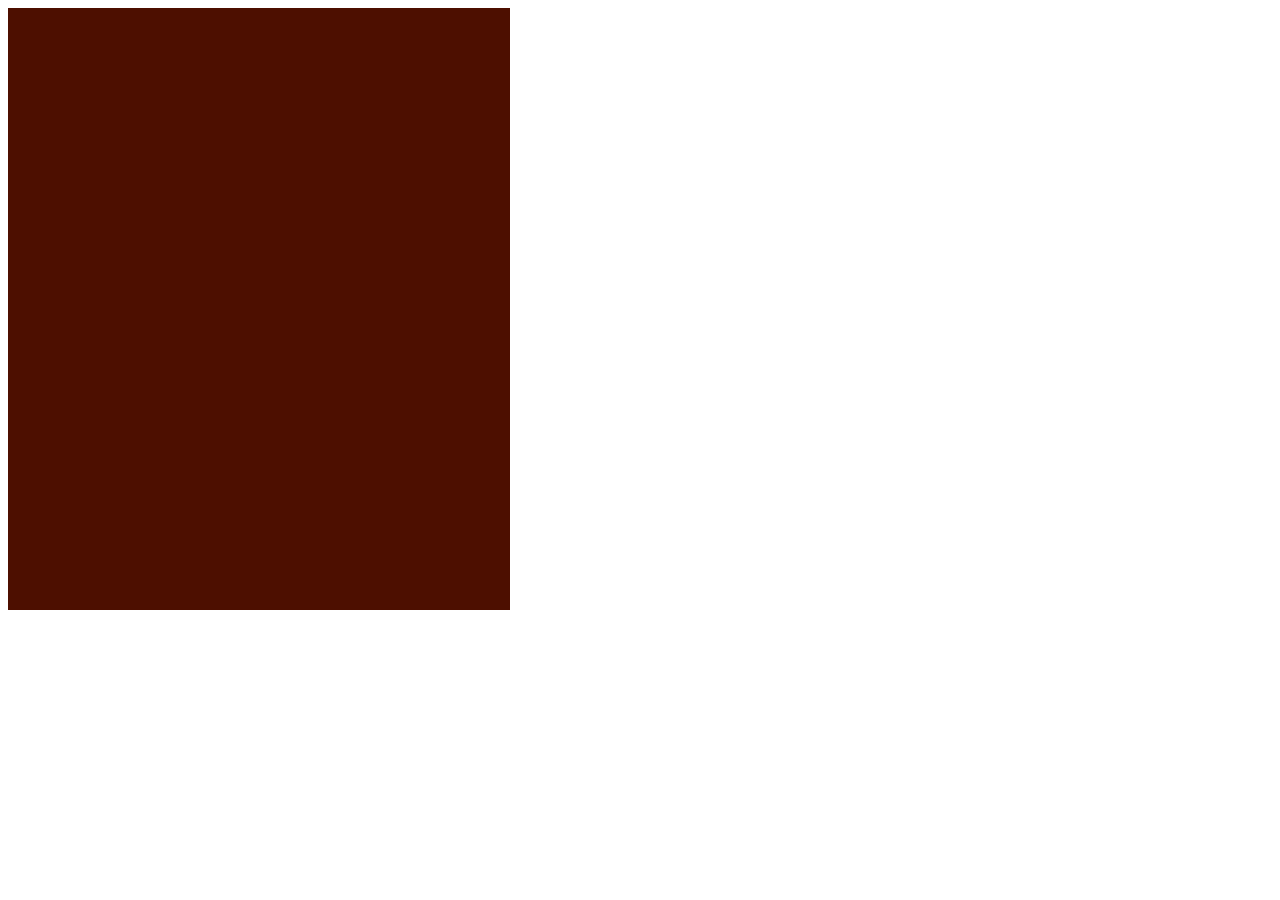
==== rothkopainting/index.html @ 38b4f8d4 "Add files via upload" ====
<!DOCTYPE html>
<html lang="en">
<head>
    <meta charset="UTF-8">
    <meta http-equiv="X-UA-Compatible" content="IE=edge">
    <meta name="viewport" content="width=device-width, initial-scale=1.0">
    <link rel="stylesheet" href="./css/styles.css">
    <title>Rothko Painting</title>
</head>
<body>
    <div class="canvas">

    </div>
</body>
</html>
---- rothkopainting/css/styles.css ----
.canvas{
    width: 500px;
    height: 600px;
    background-color: #4d0f00;
    padding: 1px;
}

.frame{
    border: solid black 50px;
    width: 500px;
    padding: 50px;
    margin: 20px auto;
}

.one{
    width: 425px;
    height: 150px;
    background-color: #efb762;
    margin: 20px auto 20px auto;
}
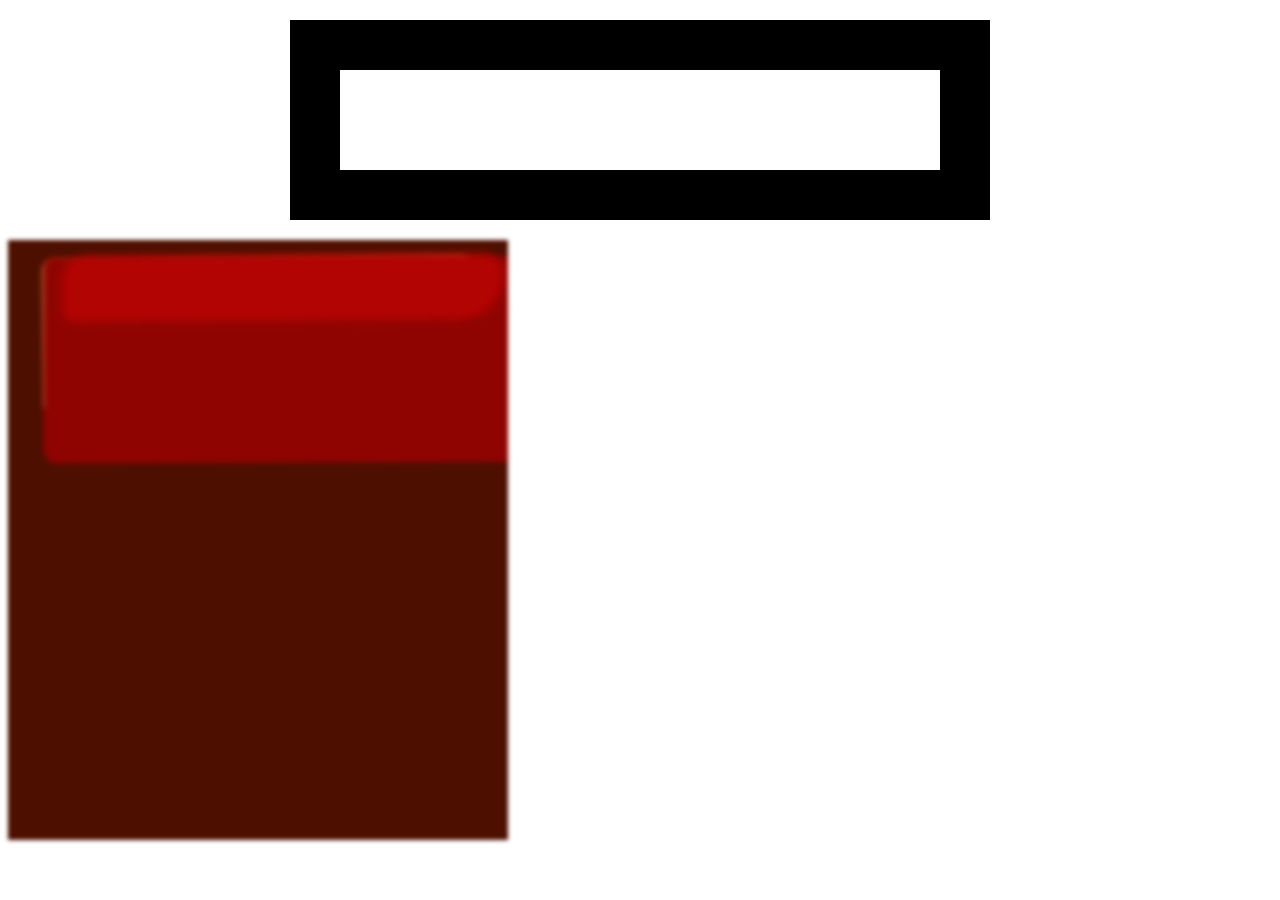
==== commit bbbebe00: "Add files via upload" ====
--- a/rothkopainting/index.html
+++ b/rothkopainting/index.html
@@ -8,8 +8,17 @@
     <title>Rothko Painting</title>
 </head>
 <body>
-    <div class="canvas">
+    <div class="frame"></div>
+        <div class="canvas">
+            <div class="one">
+                <div class="two">
+                    <div class="three">
+                        
+                    </div>
 
+                </div>
+            </div>
+        </div>
     </div>
 </body>
 </html>--- a/rothkopainting/css/styles.css
+++ b/rothkopainting/css/styles.css
@@ -2,7 +2,8 @@
     width: 500px;
     height: 600px;
     background-color: #4d0f00;
-    padding: 1px;
+    overflow: hidden;
+    filter: blur(2px);
 }
 
 .frame{
@@ -17,4 +18,32 @@
     height: 150px;
     background-color: #efb762;
     margin: 20px auto 20px auto;
+    box-shadow: 0 0 3px 3px #efb762;
+    border-radius: 9px;
+    transform: rotate(-0.6deg);
+}
+
+.two{
+    width: 475px;
+    height: 200px;
+    background-color: #8f0401;
+    margin: 0 auto 20px;
+    box-shadow: 0 0 3px 3px #8f0401;
+    border-radius: 8px 10px 8px 10px;
+    transform: rotate(0.4deg);
+}
+
+.three{
+    width: 91%;
+    height: 28%;
+    background-color: #b20403;
+    margin: auto;
+    filter: blur(2px);
+    box-shadow: 0 0 5px 5px #b20403;
+    border-radius: 30px 25px 60px 12px;
+    transform: rotate(-0.2deg);
+}
+
+.one, .two{
+    filter: blur(1px);
 }